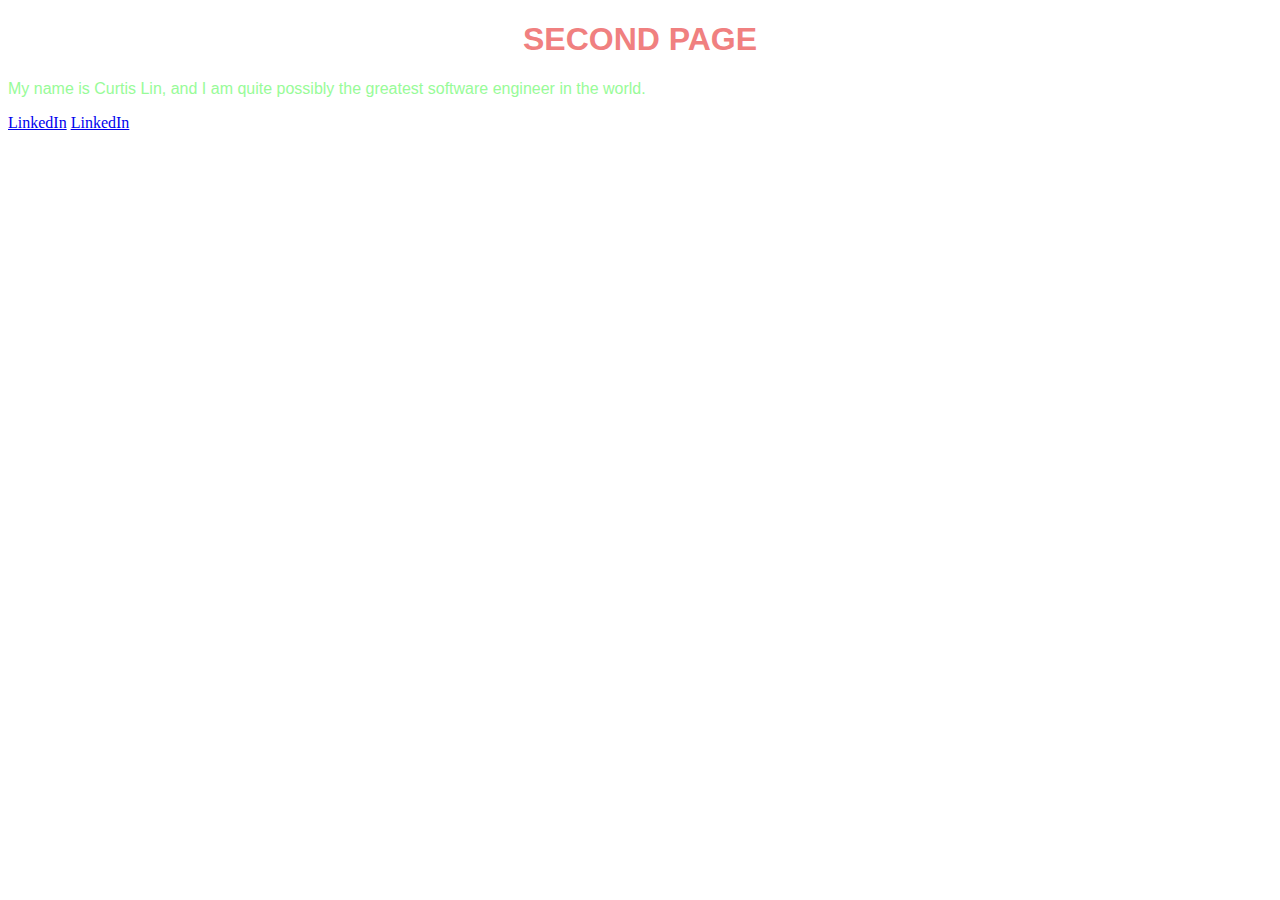
==== second.html @ 01405d3d "secondpage" ====
<!DOCTYPE html>

<html>
  <head>
    <link rel="stylesheet" type="text/css" href="style.css">
    <title>Curtis Lin</title>
  </head>

  <body>
    <h1> SECOND PAGE </h1>
    <p>My name is Curtis Lin, and I am quite possibly the greatest software engineer in the world.</p>
    <a href = "https://www.linkedin.com/in/curtislin/">LinkedIn</a>
    <a href = "https://www.linkedin.com/in/curtislin/">LinkedIn</a>
  </body>


</html>
---- style.css ----
body  {
  /* background-color: green; */
  color: #000000;
}
h1  {
  text-align: center;
  color: LightCoral;
  font-family: Tahoma, Geneva, sans-serif;
}
p {
  color: PaleGreen;
  font-family: Tahoma, Geneva, sans-serif;
}

.rotate90 {
    -webkit-transform: rotate(90deg);
    -moz-transform: rotate(90deg);
    -o-transform: rotate(90deg);
    -ms-transform: rotate(90deg);
    transform: rotate(90deg);
}
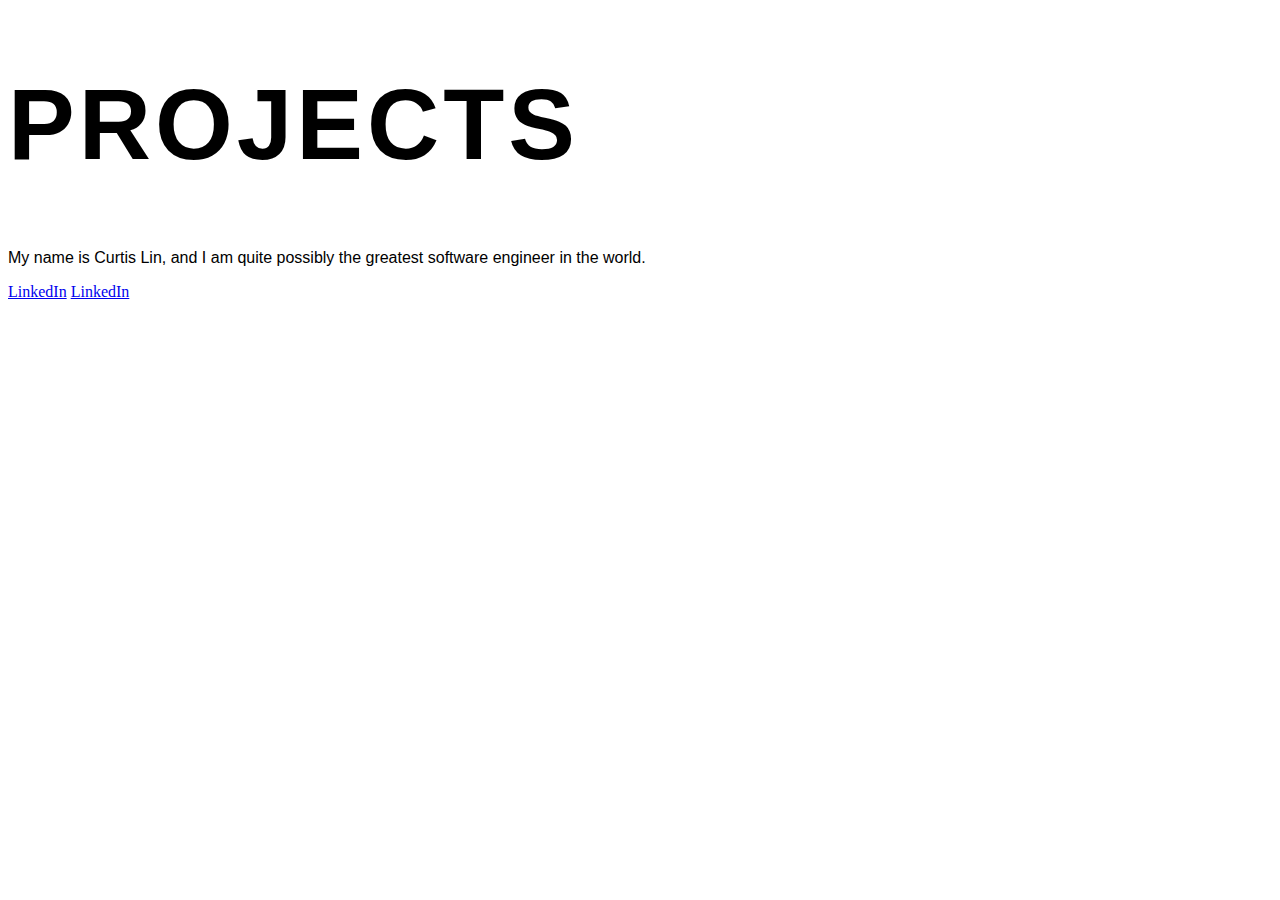
==== commit 9542745d: "Homework 1, Data Science, Larremore" ====
--- a/second.html
+++ b/second.html
@@ -7,10 +7,10 @@
   </head>
 
   <body>
-    <h1> SECOND PAGE </h1>
+    <h1>PROJECTS</h1>
     <p>My name is Curtis Lin, and I am quite possibly the greatest software engineer in the world.</p>
-    <a href = "https://www.linkedin.com/in/curtislin/">LinkedIn</a>
-    <a href = "https://www.linkedin.com/in/curtislin/">LinkedIn</a>
+    <a href="https://www.linkedin.com/in/curtislin/" title="test" >LinkedIn</a>
+    <a href="index.html">LinkedIn</a>
   </body>
 
 
--- a/style.css
+++ b/style.css
@@ -3,19 +3,23 @@
   color: #000000;
 }
 h1  {
-  text-align: center;
-  color: LightCoral;
   font-family: Tahoma, Geneva, sans-serif;
+  font-size: 100px;
+  letter-spacing: 4px;
 }
-p {
-  color: PaleGreen;
+
+h2  {
   font-family: Tahoma, Geneva, sans-serif;
 }
 
-.rotate90 {
-    -webkit-transform: rotate(90deg);
-    -moz-transform: rotate(90deg);
-    -o-transform: rotate(90deg);
-    -ms-transform: rotate(90deg);
-    transform: rotate(90deg);
+p {
+  font-family: Tahoma, Geneva, sans-serif;
 }
+
+div.fixed {
+    position: fixed;
+    bottom: 0;
+    right: 0;
+    width: 300px;
+    border: 3px solid #73AD21;
+}
